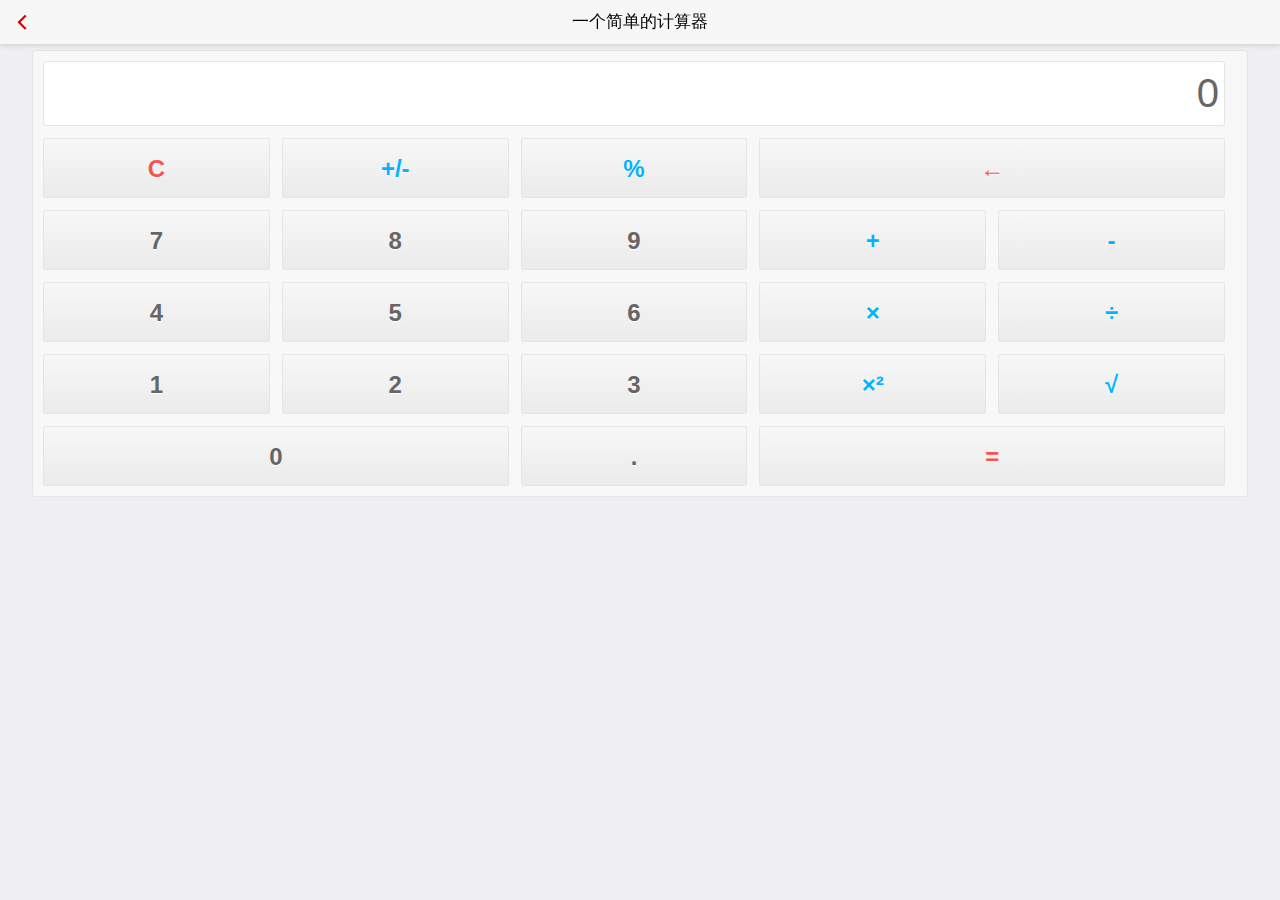
==== jian_yi_ji_suan_qi/index.html @ 7bc847bc "修改计算器" ====
<!DOCTYPE html>
<html>
<head>
    <meta charset="utf-8">
    <meta name="viewport" content="width=device-width,initial-scale=1,minimum-scale=1,maximum-scale=1,user-scalable=no" />
    <title></title>
    <script src="../js/mui.min.js"></script>
    <link href="../css/mui.min.css" rel="stylesheet"/>
    <script src="script.js"></script>
    <link href="css.css" rel="stylesheet" />
    <script type="text/javascript" charset="utf-8">
      	mui.init();
    </script>
</head>
<body>
<header id="header" class="mui-bar mui-bar-nav">
	<a class="mui-action-back mui-icon mui-icon-left-nav mui-pull-left"></a>
	<h1 class="mui-title">一个简单的计算器</h1>
</header>
<div style="height: 10px;"></div>
<div id="calcuator">
	<input type="text" id="input-box" value="0" size="21" maxlength="21" readonly="readonly">
	<div id="btn-list">
		<div onclick="operator('clear')" class=" btn-30 btn-radius color-red clear-marginleft">C</div>
		<div onclick="operator('opposite')" class=" btn-30 btn-radius color-blue">+/-</div>
		<div onclick="operator('percent')" class=" btn-30 btn-radius color-blue">%</div>
		<div onclick="operator('backspace')" class=" btn-70 btn-radius color-red font-14">←</div>
		<div onclick="typetoinput('7')" class=" btn-30 btn-radius clear-marginleft">7</div>
		<div onclick="typetoinput('8')" class=" btn-30 btn-radius">8</div>
		<div onclick="typetoinput('9')" class=" btn-30 btn-radius">9</div>
		<div onclick="operator('plus')" class=" btn-30 btn-radius color-blue font-14">+</div>
		<div onclick="operator('minus')" class=" btn-30 btn-radius color-blue font-14">-</div>
		<div onclick="typetoinput('4')" class=" btn-30 btn-radius clear-marginleft">4</div>
		<div onclick="typetoinput('5')" class=" btn-30 btn-radius">5</div>
		<div onclick="typetoinput('6')" class=" btn-30 btn-radius">6</div>
		<div onclick="operator('multiply')" class=" btn-30 btn-radius color-blue font-14">×</div>
		<div onclick="operator('divide')" class=" btn-30 btn-radius color-blue font-12">÷</div>
		<div onclick="typetoinput('1')" class=" btn-30 btn-radius clear-marginleft">1</div>
		<div onclick="typetoinput('2')" class=" btn-30 btn-radius">2</div>
		<div onclick="typetoinput('3')" class=" btn-30 btn-radius">3</div>
		<div onclick="operator('pow')" class=" btn-30 btn-radius color-blue font-14">×²</div>
		<div onclick="operator('sqrt')" class=" btn-30 btn-radius color-blue font-12">√</div>
		<div onclick="typetoinput('0')" class=" btn-70 btn-radius clear-marginleft">0</div>
		<div onclick="typetoinput('.')" class=" btn-30 btn-radius">.</div>
		<div onclick="operator('result')" class=" btn-70 btn-radius color-red font-14">=</div>
	</div>
</div>
</body>
</html>
---- jian_yi_ji_suan_qi/css.css ----
@charset "utf-8";
body, ul, dl, dd, dt, ol, li, p, h1, h2, h3, h4, h5, h6, textarea, form, select, fieldset, table, td, div, input{margin:0;padding:0;-webkit-text-size-adjust:none}
h1, h2, h3, h4, h5, h6{font-size:12px;font-weight:normal}
body>div{margin:0 auto}
div{text-align:left}
a img{border:0}
body{color:#333;text-align:center;font:12px "微软雅黑";}
ul, ol, li{list-style-type:none;vertical-align:0}
a{outline-style:none;color:#535353;text-decoration:none}
a:hover{color:#D40000;text-decoration:none}
.clear{height:0;overflow:hidden;clear:both}

/* calcuator */
#calcuator{width:95%;height:95%;padding:10px;border:1px solid #e5e5e5;background:#f8f8f8;-moz-border-radius:3px;-webkit-border-radius:3px;border-radius:3px;box-shadow:0px 0px 10px #f2f2f2;-moz-box-shadow:0px 0px 10px #f2f2f2;-webkit-box-shadow:0px 0px 10px #f2f2f2;margin:40px auto 0 auto;}
#calcuator #input-box{
	margin: 0;
    width: 99%;
    padding: 9px 5px;
    height: 65px;
    border: 1px solid #e5e5e5;
    border-radius: 3px;
    -webkit-border-radius: 3px;
    -moz-border-radius: 3px;
    background: #FFF;
    text-align: right;
    line-height: 40px;
    font-size: 40px;
    font-family: Verdana, Geneva, sans-serif;
    color: #666;
    outline: none;
    text-transform: uppercase;
    }
#calcuator #btn-list{width:100%;overflow:hidden;}
#calcuator #btn-list .btn-radius{    
	border-radius: 2px;
    -webkit-border-radius: 2px;
    -moz-border-radius: 2px;
    border: 1px solid #e5e5e5;
    background: -webkit-gradient(linear, 0 0, 0 100%, from(#f7f7f7), to(#ebebeb));
    background: -moz-linear-gradient(top, #f7f7f7,#ebebeb);
    filter: progid:DXImageTransform.Microsoft.gradient(startColorstr=#f7f7f7,endColorstr=#ebebeb,grandientType=1);
    line-height: 29px;
    text-align: center;
    text-shadow: 0px 1px 1px #FFF;
    font-weight: bold;
    font-family: Verdana, Geneva, sans-serif;
    color: #666;
    float: left;
    margin-left: 1%;
    margin-top: 1%;
    font-size: 12px;
    cursor: pointer;
    }
#calcuator #btn-list .btn-radius:active{background:#ffffff;}
#calcuator #btn-list .clear-marginleft{margin-left:0;}
#calcuator #btn-list .font-14{font-size: 24px;}
#calcuator #btn-list .color-red{color:#ff5050}
#calcuator #btn-list .color-blue{color:#00b4ff}
#calcuator #btn-list .btn-30{width: 19%;float: left;height: 60px;line-height: 60px;font-size: 24px;}
#calcuator #btn-list .btn-70{width:39%;height: 60px;line-height: 60px;font-size: 24px;}
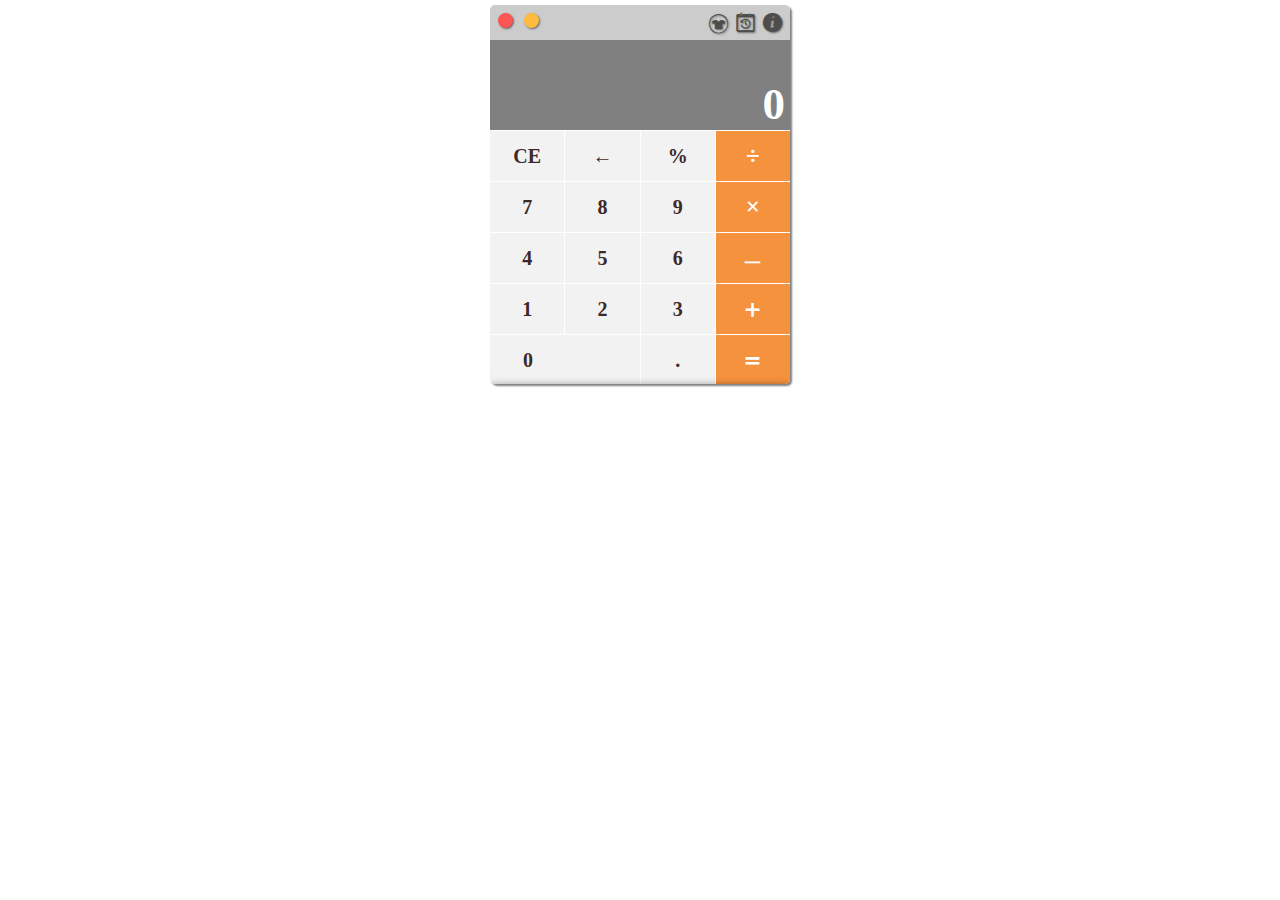
==== commit 3654dabe: "更新计算器" ====
--- a/jian_yi_ji_suan_qi/index.html
+++ b/jian_yi_ji_suan_qi/index.html
@@ -1,49 +1,103 @@
-<!DOCTYPE html>
-<html>
-<head>
-    <meta charset="utf-8">
-    <meta name="viewport" content="width=device-width,initial-scale=1,minimum-scale=1,maximum-scale=1,user-scalable=no" />
-    <title></title>
-    <script src="../js/mui.min.js"></script>
-    <link href="../css/mui.min.css" rel="stylesheet"/>
-    <script src="script.js"></script>
-    <link href="css.css" rel="stylesheet" />
-    <script type="text/javascript" charset="utf-8">
-      	mui.init();
-    </script>
-</head>
-<body>
-<header id="header" class="mui-bar mui-bar-nav">
-	<a class="mui-action-back mui-icon mui-icon-left-nav mui-pull-left"></a>
-	<h1 class="mui-title">一个简单的计算器</h1>
-</header>
-<div style="height: 10px;"></div>
-<div id="calcuator">
-	<input type="text" id="input-box" value="0" size="21" maxlength="21" readonly="readonly">
-	<div id="btn-list">
-		<div onclick="operator('clear')" class=" btn-30 btn-radius color-red clear-marginleft">C</div>
-		<div onclick="operator('opposite')" class=" btn-30 btn-radius color-blue">+/-</div>
-		<div onclick="operator('percent')" class=" btn-30 btn-radius color-blue">%</div>
-		<div onclick="operator('backspace')" class=" btn-70 btn-radius color-red font-14">←</div>
-		<div onclick="typetoinput('7')" class=" btn-30 btn-radius clear-marginleft">7</div>
-		<div onclick="typetoinput('8')" class=" btn-30 btn-radius">8</div>
-		<div onclick="typetoinput('9')" class=" btn-30 btn-radius">9</div>
-		<div onclick="operator('plus')" class=" btn-30 btn-radius color-blue font-14">+</div>
-		<div onclick="operator('minus')" class=" btn-30 btn-radius color-blue font-14">-</div>
-		<div onclick="typetoinput('4')" class=" btn-30 btn-radius clear-marginleft">4</div>
-		<div onclick="typetoinput('5')" class=" btn-30 btn-radius">5</div>
-		<div onclick="typetoinput('6')" class=" btn-30 btn-radius">6</div>
-		<div onclick="operator('multiply')" class=" btn-30 btn-radius color-blue font-14">×</div>
-		<div onclick="operator('divide')" class=" btn-30 btn-radius color-blue font-12">÷</div>
-		<div onclick="typetoinput('1')" class=" btn-30 btn-radius clear-marginleft">1</div>
-		<div onclick="typetoinput('2')" class=" btn-30 btn-radius">2</div>
-		<div onclick="typetoinput('3')" class=" btn-30 btn-radius">3</div>
-		<div onclick="operator('pow')" class=" btn-30 btn-radius color-blue font-14">×²</div>
-		<div onclick="operator('sqrt')" class=" btn-30 btn-radius color-blue font-12">√</div>
-		<div onclick="typetoinput('0')" class=" btn-70 btn-radius clear-marginleft">0</div>
-		<div onclick="typetoinput('.')" class=" btn-30 btn-radius">.</div>
-		<div onclick="operator('result')" class=" btn-70 btn-radius color-red font-14">=</div>
-	</div>
-</div>
-</body>
+<!DOCTYPE html>
+<html>
+	<head lang="en">
+		<meta charset="UTF-8">
+		<!--优先使用最新版本 IE 和 Chrome-->
+		<meta http-equiv="X-UA-Compatible" content="IE=edge,chrome=1" />
+		<!--360 使用Google Chrome Frame-->
+		<meta name="renderer" content="webkit">
+		<meta name="viewport" content="width=device-width,initial-scale=1.0,user-scalable=no" />
+		<!-- 禁止百度转码 -->
+		<meta http-equiv="Cache-Control" content="no-siteapp" />
+		<!--状态栏的背景颜色-->
+		<meta name="apple-mobile-web-app-status-bar-style" content="black-translucent" />
+		<!-- uc强制竖屏 -->
+		<meta name="screen-orientation" content="portrait">
+		<!-- QQ强制竖屏 -->
+		<meta name="x5-orientation" content="portrait">
+		<!-- UC应用模式 -->
+		<meta name="browsermode" content="application">
+		<!-- QQ应用模式 -->
+		<meta name="x5-page-mode" content="app">
+		<title>网页计算器|Demos 代码演示、代码片段 - 读你 | 这世间唯有梦想和好姑娘不可辜负!</title>
+		<meta name="Generator" contect="HBuild,WebStorm">
+		<meta name="Keyword" content="FlexBox,animation,iconFont,网页计算器,代码演示,代码片段,HTML5,CSS3,JavaScript,jQuery,Bootstrap">
+		<meta name="Author" content="dunizb,dunizb@foxmail.com">
+		<meta name="website" content="http://www.mybry.com">
+		<meta name="Description" content="网页计算器,Demos 代码演示、代码片段 - 读你 | 这世间唯有梦想和好姑娘不可辜负!">
+		<meta http-equiv="Page-Enter" contect="revealTrans(duration=10,transtion= 50)">
+		<meta http-equiv="Page-Exit" contect="revealTrans(duration=20，transtion=6)">
+		<link rel="stylesheet" href="css/calc.css?t=20160810215148" />
+	</head>
+
+	<body>
+		<div id="container">
+			<div id="calc" class="calc">
+				<div id="top">
+					<div id="win-tool">
+						<span id="close" title="关闭" data-ico="✖">&nbsp;</span>
+						<span id="max" title="最大化" data-ico="口">&nbsp;</span>
+						<span id="resize" title="最小化" data-ico="◎"><i class="iconfont change">&#xe612;</i></span>
+						<a id="skin" href="calc-black-v5.0.html" title="换肤"><i class="iconfont skin">&#xe602;</i></a>
+						<!--<a id="news" href="news.html" title="新闻"><i class="iconfont news">&#xe60a;</i></a>-->
+						<a id="history" href="javascript:void(0);" title="历史记录"><i id="h" class="iconfont history">&#xe60d;</i></a>
+						<a id="about" href="javascript:;" title="关于"><i id="au" class="iconfont about">&#xe610;</i></a>
+					</div>
+					<div id="result">
+						<div id="express"></div>
+						<div id="res">0</div>
+					</div>
+				</div>
+				<div id="bottom">
+					<div class="row">
+						<span id="reset" data-number="C">CE</span>
+						<span id="remove" data-number="←">←</span>
+						<span data-number="%">%</span>
+						<span data-number="/" class="tool chu">÷</span>
+					</div>
+					<div class="row">
+						<span data-number="7">7</span>
+						<span data-number="8">8</span>
+						<span data-number="9">9</span>
+						<span data-number="*" class="tool cheng">×</span>
+					</div>
+					<div class="row">
+						<span data-number="4">4</span>
+						<span data-number="5">5</span>
+						<span data-number="6">6</span>
+						<span data-number="-" class="tool jiang">ㅡ</span>
+					</div>
+					<div class="row">
+						<span data-number="1">1</span>
+						<span data-number="2">2</span>
+						<span data-number="3">3</span>
+						<span data-number="+" class="tool add">＋</span>
+					</div>
+					<div class="row">
+						<span data-number="0" class="zero">0</span>
+						<span data-number="." class="dian">.</span>
+						<span id="equals" data-number="=" class="tool eq">＝</span>
+					</div>
+				</div>
+
+				<div id="historyBox">
+					<div class="con">
+						<ul></ul>
+					</div>
+					<div class="remove">
+						<a href="javascript:;" title="清空历史记录"><i class="iconfont del">&#xe613;</i></a>
+					</div>
+				</div>
+			</div>
+		</div>
+		<!--移动端拨号功能-->
+		<a href="#" id="telPhone" data-flag = "" ></a>
+
+		<script src="js/zepto/zepto.min.js"></script>
+		<script src="js/zepto/fx.js"></script>
+		<script src="js/zepto/touch.js"></script>
+		<script src="js/common.js"></script>
+		<script src="js/calc.js?t=20160810215148"></script>
+	</body>
+
 </html>--- a/jian_yi_ji_suan_qi/css/calc.css
+++ b/jian_yi_ji_suan_qi/css/calc.css
@@ -0,0 +1,377 @@
+@charset "UTF-8";
+
+@font-face {font-family: 'iconfont';
+    src: url('../font/iconfont.eot'); /* IE9*/
+    src: url('../font/iconfont.eot?#iefix') format('embedded-opentype'), /* IE6-IE8 */
+    url('../font/iconfont.woff') format('woff'), /* chrome、firefox */
+    url('../font/iconfont.ttf') format('truetype'), /* chrome、firefox、opera、Safari, Android, iOS 4.2+*/
+    url('../font/iconfont.svg#iconfont') format('svg'); /* iOS 4.1- */
+}
+.iconfont{
+    font-family:"iconfont" !important;
+    font-size:1.9rem;
+    font-style:normal;
+    -webkit-font-smoothing: antialiased;
+    -webkit-text-stroke-width: 0.2px;
+    -moz-osx-font-smoothing: grayscale;
+    vertical-align: middle;
+}
+
+
+html{
+    height: 100%;
+    font-size: 62.5%;
+}
+.maxhtml {
+	font-size: 82.5%;
+}
+body{
+	height: 100%;
+    min-width: 300px;
+    position: relative;
+    padding: 0;
+    margin: 0;
+    font-size: 62.5%;
+}
+ul {padding: 0;margin: 0;}
+
+
+#container {
+    overflow: hidden;
+    padding: 5px 5px;
+}
+.calc {
+    width: 300px;
+    max-width: 600px;
+    margin: 0px auto;
+    display: flex;
+    flex-direction: column;
+    border-radius: 5px;
+    flex-wrap: wrap;
+    height: 100%;
+    -webkit-transition: all .8s;
+    transition: all .5s;
+    overflow: hidden;
+    z-index: 0;
+    position: relative;
+    box-shadow: 2px 2px 2px rgba(0,0,0,0.5);
+}
+.flexbox {
+    width: 100%;
+    height: 100%;
+    padding: 0 !important;
+    margin: 0 !important;
+}
+.maxCalc {
+	width: 60%;
+	height: 100%;
+}
+
+#top {
+    display: flex;
+    justify-content: flex-start;
+    flex-direction: column;
+    position: relative;
+    width: 100%;
+    height: 30%;
+    /*text-shadow: 0 2px 1px rgba(0,0,0,0.2);*/
+}
+#win-tool {
+    background-color: #ccc;
+    min-height: 35px;
+    position: relative;
+    padding: 7px 8px 0 8px;
+    text-align: right;
+    width: 100%;
+    box-sizing: border-box;
+}
+#win-tool span {
+    width: 1.5rem;
+    height: 1.5rem;
+    line-height: 1.5rem;    
+    border-radius: 50%;
+    margin-right: 3px;
+    text-align: center;
+    display: inline-block;
+    /*color: #fff;
+    font-weight: bold;*/
+    cursor: default;
+    position: absolute;
+    top: 8px;
+    box-shadow: 1px 1px 2px rgba(0,0,0,0.5);
+    text-shadow: 1px 1px 2px rgba(0,0,0,0.5);
+}
+#close {
+    background-color: #FC5652;
+    left: 8px;
+}
+#max {
+    background-color: #FDBC40;
+    left: 34px;
+}
+#resize {
+    /*background-color: #34C749;*/
+   font-size: 3rem;
+   left: 60px;
+   display: none !important;
+}
+#win-tool a {
+    background: hsl(0, 0%, 80%);
+    display: inline-block;
+    width: 2rem;
+    border-radius: 10px;
+    text-align: center;
+    /*line-height: 1.9rem;*/
+    color: inherit;
+    text-decoration: none;
+    /*font-size: 1.9rem;*/
+    font-family: "Microsoft Yahei", "Hiragino Sans GB", Helvetica, "Helvetica Neue", "微软雅黑", Tahoma, Arial, sans-serif;
+    text-shadow: 1px 1px 2px rgba(0,0,0,0.5);
+    margin-left: .5rem;    
+}
+#win-tool a:hover,
+#win-tool a:active {
+	color: red;
+}
+.iconfont.history,
+.iconfont.about,
+.iconfont.change,
+.iconfont.skin{
+	color: hsl(0, 0%, 30%);
+}
+.iconfont.news {
+	color: #F5923E;
+}
+#result {
+    min-height: 90px;
+    width: 100%;
+    height: 100%;
+    background-color: hsl(0, 0%, 50%);
+    display: flex;
+    flex-direction: column;
+    justify-content: flex-end;
+    color: #FFF;
+    overflow: auto;
+    box-sizing: border-box;
+    /*text-shadow: 0 2px 1px rgba(0,0,0,0.3);*/
+    text-align: right;
+}
+#result > #express {
+    font-size: 2rem;
+}
+#result div {
+	padding: 0 5px;
+	box-sizing: border-box;
+}
+#result > #res {
+    font-size: 4.5rem;
+    font-weight: 600;
+    width: 100%;
+}
+#bottom {
+    font-weight: 600;
+    width: 100%;
+    height: 70%;
+    /*text-shadow: 0 2px 1px rgba(0,0,0,0.3);*/
+}
+#bottom .row {
+    height: 20%;
+    width: 100%;
+    display: flex;
+    box-sizing: border-box;
+    margin-bottom: -1px;
+}
+.mb{margin-bottom: 0 !important;}
+#bottom .row span:first-child {
+    border-left: 0;
+}
+#bottom .row:last-child span {
+    border-bottom: 0;
+}
+#bottom .row span{
+    height: 100%;
+    width: 25%;
+    background-color: #F2F2F2;
+    border: 1px solid #fff;
+    border-right: 0;
+    color:hsl(0, 17%, 20%);
+   	font-size: 2rem;
+   	line-height: 5rem;
+    cursor: default;
+    -webkit-user-select: none;
+    display: flex;
+    align-items: center;
+    justify-content: center;
+}
+
+#win-tool span:active,
+#bottom .row span:active,
+#bottom .row span.tool:active{
+    background-color: red;
+    color: #fff;
+}
+#bottom .row span.tool {
+    background-color: #F5923E;
+    color: #fff;
+}
+#bottom .row span.cheng,
+#bottom .row span.chu,
+#bottom .row span.add,
+#bottom .row span.eq {
+    font-size: 2.5rem;
+}
+#bottom .row span.jiang {
+    font-size: 1.9rem;
+}
+#bottom .row span.zero {
+    width: 50.4%;
+    box-sizing: border-box;
+    height: 100%;
+    display: flex;
+    justify-content: flex-start;
+    padding-left: 11%;
+}
+
+
+/************** 历史记录 *****************/
+#historyBox {
+    background: hsl(0, 0%, 95%);
+    width: 100%;
+    height: 71%;
+    position: absolute;
+    z-index: 10;
+    left: 0;
+    bottom: 0;
+    box-shadow: 0px 0px 10px #000;
+    -webkit-transition: all .3s;
+    transition: all .3s;
+    -webkit-transform: translateY(102%);
+    transform: translateY(102%);
+    font-family: "Microsoft Yahei", "Hiragino Sans GB", Helvetica, "Helvetica Neue", "微软雅黑", Tahoma, Arial, sans-serif;
+}
+#historyBox .con {
+    height: 91%;
+    overflow-y: auto;
+}
+#historyBox .remove {
+	height: 28px;
+    background: hsl(0, 0%, 88%);
+    text-align: right;
+    box-sizing: border-box;
+    border-top: 1px solid transparent;
+    position: absolute;
+    width: 100%;
+    left: 0;
+    bottom: 0;
+}
+#historyBox .remove a{
+	color: inherit;
+    text-decoration: none;
+    padding-right: 5px;
+}
+/*#historyBox .remove .icon_del {
+    display: inline-block;
+    width: 35px;
+    height: 28px;
+    background: url("../images/delete1.png") no-repeat;
+    box-sizing: border-box;
+    background-position: center center;
+}
+#historyBox .remove .icon_del:hover {
+    background-color: #ccc;
+}
+#historyBox .remove .icon_del:active{
+	background-color: red;
+}*/
+#historyBox ul {
+    padding: 0 5px 0 5px;
+    color: hsl(0, 0%, 50%);
+    font-size: 1rem;
+}
+#historyBox ul li {
+    height: 45px;
+    text-align: right;
+    line-height: 45px;
+    font-size: 2.2rem;
+    font-family: "Microsoft Yahei", "Hiragino Sans GB", Helvetica, "Helvetica Neue", "微软雅黑", Tahoma, Arial, sans-serif;
+    background: hsl(0, 0%, 95%);
+    color: #000;
+    overflow: auto;
+}
+#historyBox ul li:hover {
+    background:hsl(0, 0%, 88%);
+}
+
+#updateApp {
+	background-color: #ccc;
+    text-align: center;
+    height: 30px;
+    line-height: 30px;
+    display: none;
+}
+#downloadApp {
+	
+}
+
+.miniCalc{
+	width: 200px;
+	height: 200px;
+	font-size: 40%;
+}
+
+/*小屏*/
+@media (max-width: 500px){
+    html {
+    	font-size: 80%;
+    	font-family:Helvetica;
+    }
+    .iconfont {font-size: 1.6rem;}
+    #container {
+        height: 100%;
+        padding: 0;
+    }
+    .calc {
+        width: 100%;
+        height: 100%;
+        max-width: none;
+        border-radius: 0;
+    }
+    #close,#max {display: none !important;}
+    #win-tool a {font-size: 1rem;line-height: 1.9rem;}
+    #resize {
+    	left: 8px;
+    	font-size: 3.5rem;
+    	line-height:1.1rem !important;
+    	box-shadow: none !important;
+    	display: inline-block !important;}
+    #bottom .row {margin: 0;}
+    #bottom .row span {
+        box-sizing: border-box;
+        border-top: 0;
+    }
+    #bottom .row span.cheng {
+    	font-size: 2.1rem;
+    }
+    #bottom .row span.zero {
+        width: 50.1%;
+    }
+    
+    #updateApp {display: block;}
+    #downloadApp {display: none;}
+}
+.updateAppIconRotate {
+	display: inline-block;
+	animation: update .5s linear infinite;
+}
+@-webkit-keyframes name{
+	from{transform: rotate(0deg);}
+	to{transform: rotate(360deg);}
+}
+@-moz-keyframes name{
+	from{}
+	to{}
+}
+@keyframes update{
+	from{transform: rotate(0deg);}
+	to{transform: rotate(360deg);}
+}
